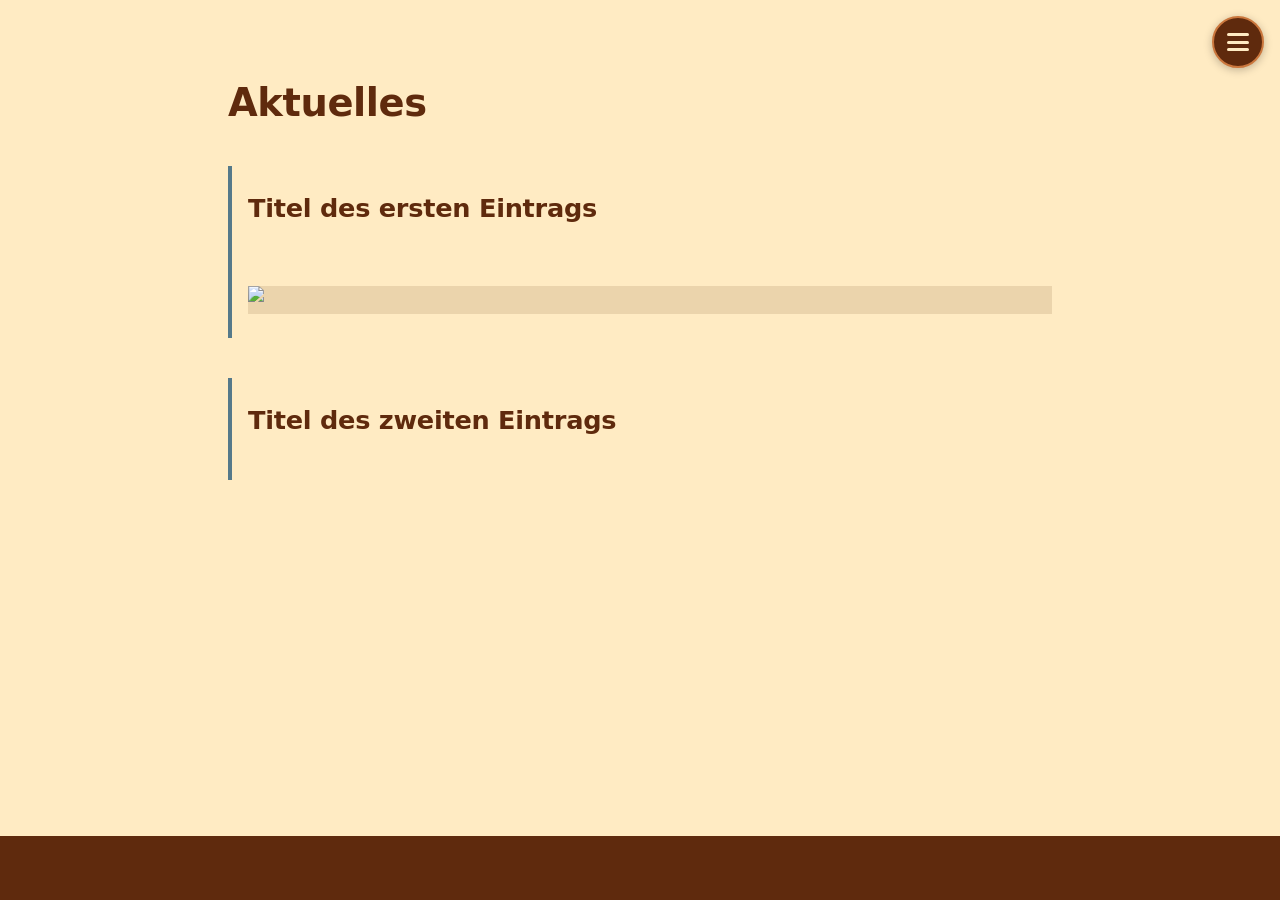
==== aktuelles.html @ 7f83059d "Erster Entwurf" ====
<!DOCTYPE html>
<html lang="de">
<head>
<meta charset="UTF-8"><meta name="viewport" content="width=device-width, initial-scale=1"><link rel="stylesheet" href="style.css"><script src="script.js" defer></script>
<title>Aktuelles – Name des Treffs</title>
<meta name="description" content="Neuigkeiten und Termine.">
</head>
<body>
<main>
  <h1>Aktuelles</h1>
  <article class="post">
    <time datetime="2026-11-21">21. November 2026</time>
    <h2>Titel des ersten Eintrags</h2>
    <p>Text des Eintrags. Hier steht, was es Neues gibt.</p>
    <figure><img src="images/aktuelles-1.jpg" alt="Beschreibung des Fotos" loading="lazy"><figcaption>Bildunterschrift</figcaption></figure>
  </article>
  <article class="post">
    <time datetime="2026-11-10">10. November 2026</time>
    <h2>Titel des zweiten Eintrags</h2>
    <p>Eintrag ohne Foto. Neueste Einträge stehen oben.</p>
  </article>
</main>
<footer><p>&copy; 2026 Name des Treffs &middot; <a href="impressum.html">Impressum</a></p></footer>
</body>
</html>
---- style.css ----
@font-face{font-family:"Rubik";src:url("fonts/Rubik-Light.ttf") format("truetype");font-weight:300;font-display:swap}
@font-face{font-family:"Rubik";src:url("fonts/Rubik-Regular.ttf") format("truetype");font-weight:400;font-display:swap}
@font-face{font-family:"Rubik";src:url("fonts/Rubik-Bold.ttf") format("truetype");font-weight:700;font-display:swap}
:root{--primary:#CB773D;--secondary:#5F2A0D;--accent:#55798A;--text:#000;--bg:#FFEBC3;--font:"Rubik",system-ui,-apple-system,"Segoe UI",Roboto,sans-serif}
*{box-sizing:border-box}
html{scroll-behavior:smooth}
body{margin:0;min-height:100vh;display:flex;flex-direction:column;font:300 1.0625rem/1.65 var(--font);background:var(--bg);color:var(--text)}
main{flex:1;width:100%;max-width:54rem;margin:0 auto;padding:5rem 1.25rem 2rem}
img{display:block;max-width:100%;height:auto;background:rgba(95,42,13,.12)}
a{color:var(--secondary)}a:hover{color:var(--accent)}
:focus-visible{outline:3px solid var(--accent);outline-offset:3px}
strong{font-weight:700}
h1,h2,h3{color:var(--secondary);letter-spacing:-.01em;line-height:1.2}
h1,h2{font-weight:700}
h1{font-size:2.4rem;margin:0 0 1rem}
h2{font-size:1.6rem;margin:2rem 0 .5rem}
h3{font-weight:400;font-size:1.2rem;margin:0 0 .4rem}
.lead{font-weight:400;font-size:1.2rem}

/* Menü-Button (immer oben rechts) und Menü */
.menu-btn{position:fixed;top:1rem;right:1rem;z-index:30;width:3.25rem;height:3.25rem;border-radius:50%;border:2px solid var(--primary);background:var(--secondary);cursor:pointer;display:grid;place-content:center;gap:.3rem;box-shadow:0 2px 8px rgba(0,0,0,.25)}
.menu-btn span{display:block;width:1.4rem;height:3px;background:var(--bg);border-radius:2px;transition:transform .25s,opacity .25s}
.menu-btn[aria-expanded=true] span:nth-child(1){transform:translateY(.5rem) rotate(45deg)}
.menu-btn[aria-expanded=true] span:nth-child(2){opacity:0}
.menu-btn[aria-expanded=true] span:nth-child(3){transform:translateY(-.5rem) rotate(-45deg)}
#menu{position:fixed;inset:0;z-index:20;background:var(--secondary);display:flex;flex-direction:column;justify-content:center;align-items:center;gap:1.25rem;opacity:0;visibility:hidden;transition:opacity .25s,visibility .25s}
#menu.offen{opacity:1;visibility:visible}
#menu a{color:var(--bg);font-size:1.8rem;font-weight:700;text-decoration:none;border-bottom:3px solid transparent}
#menu a:hover,#menu a[aria-current]{color:var(--bg);border-bottom-color:var(--primary)}

/* Start-Animation (Home) */
#splash{position:fixed;inset:0;z-index:40;background:var(--bg);display:grid;place-content:center;animation:weg .6s ease 2.4s forwards}
#splash svg{width:min(60vw,14rem);height:auto}
#splash circle{fill:none;stroke:var(--primary);stroke-width:6;stroke-dasharray:289;stroke-dashoffset:289;animation:zeichne 1.4s ease .2s forwards}
#splash text{fill:var(--secondary);font:700 52px var(--font);opacity:0;animation:ein .6s ease 1.2s forwards}
@keyframes zeichne{to{stroke-dashoffset:0}}
@keyframes ein{to{opacity:1}}
@keyframes weg{to{opacity:0;visibility:hidden}}
@media(prefers-reduced-motion:reduce){#splash{display:none}}
.hero{min-height:75vh;display:grid;align-content:center;justify-items:center;text-align:center}
.hero p{max-width:40rem;margin:0 0 1rem}

/* Blog */
.post{margin:2.5rem 0;padding-left:1rem;border-left:4px solid var(--accent);text-align:left}
.post time{display:block;font-size:.9rem;font-weight:400;color:var(--secondary)}
.post h2{margin:.2rem 0 .75rem}
.post figure{margin:1rem 0}
.post figcaption{font-size:.9rem}

/* Karten */
.grid{display:grid;grid-template-columns:repeat(auto-fit,minmax(16rem,1fr));gap:1.25rem;margin-top:1rem}
.card{background:rgba(255,255,255,.45);border:2px solid var(--primary);border-radius:8px;padding:1.1rem}
.card img{width:100%;aspect-ratio:4/3;object-fit:cover;border-radius:6px;margin-bottom:.8rem}
.card h2{margin-top:0}
.rolle{font-weight:400;color:var(--secondary);margin:0 0 .6rem}
dl{display:grid;grid-template-columns:auto 1fr;gap:.25rem .9rem;margin:.75rem 0}
dt{font-weight:700}dd{margin:0}
.preis{font-size:1.4rem;font-weight:700;color:var(--secondary);margin:.25rem 0}
.links{display:flex;flex-wrap:wrap;gap:.4rem 1rem;padding:0;margin:.75rem 0 0;list-style:none}
.btn{display:inline-block;padding:.65rem 1.1rem;background:var(--primary);color:var(--text);font:700 1rem var(--font);text-decoration:none;border:0;border-radius:6px;cursor:pointer}
.btn:hover{background:var(--secondary);color:var(--bg)}

footer{background:var(--secondary);color:var(--bg);padding:1.25rem;text-align:center;font-size:.9rem}
footer p{margin:0}footer a{color:var(--bg)}footer a:hover{color:var(--primary)}
@media(max-width:30rem){h1{font-size:2rem}h2{font-size:1.4rem}}
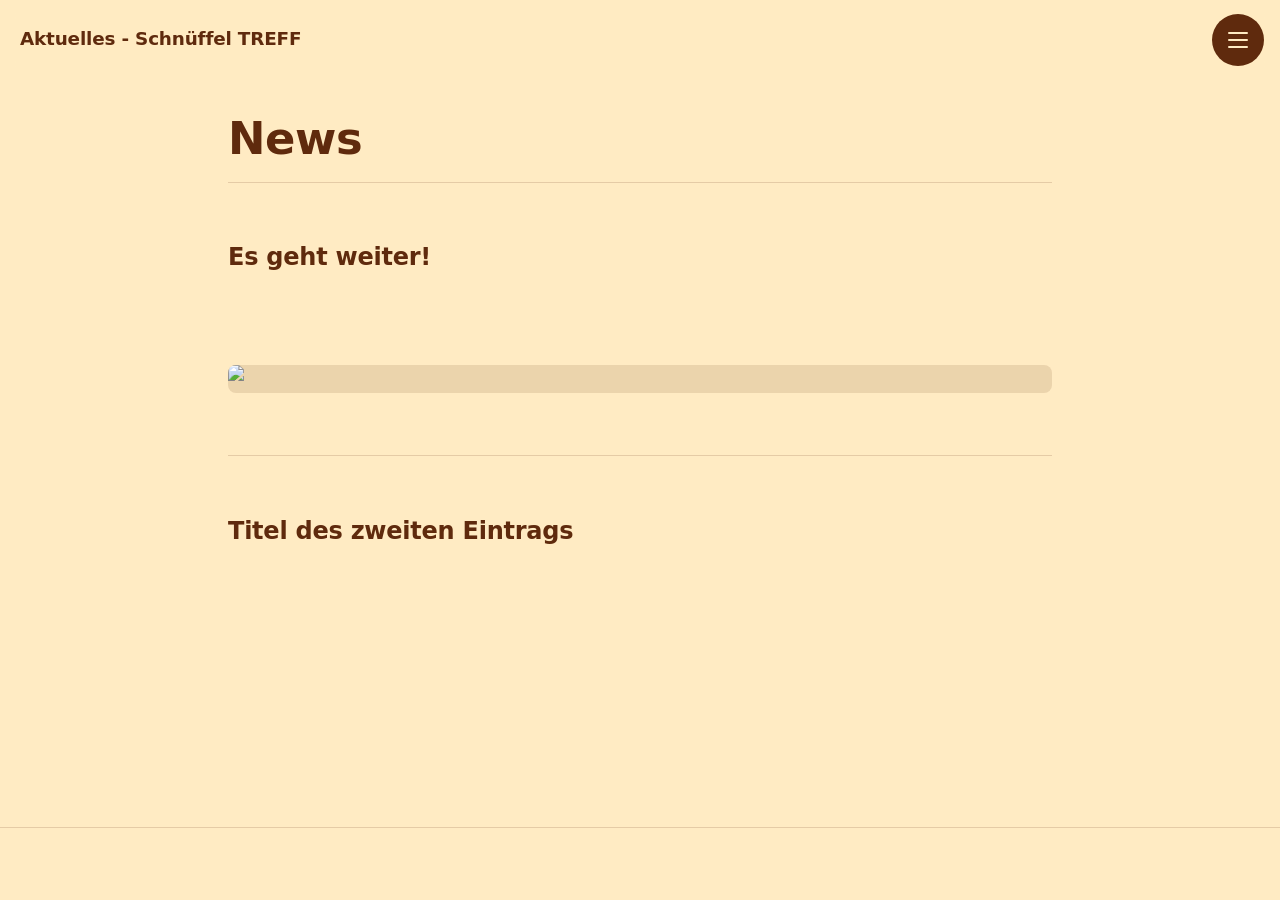
==== commit 60bc142c: "Version 1.0.0.3" ====
--- a/aktuelles.html
+++ b/aktuelles.html
@@ -2,16 +2,18 @@
 <html lang="de">
 <head>
 <meta charset="UTF-8"><meta name="viewport" content="width=device-width, initial-scale=1"><link rel="stylesheet" href="style.css"><script src="script.js" defer></script>
-<title>Aktuelles – Name des Treffs</title>
+<title>Aktuelles - Schnüffel TREFF</title>
 <meta name="description" content="Neuigkeiten und Termine.">
 </head>
 <body>
 <main>
-  <h1>Aktuelles</h1>
+  <h1>News</h1>
   <article class="post">
     <time datetime="2026-11-21">21. November 2026</time>
-    <h2>Titel des ersten Eintrags</h2>
-    <p>Text des Eintrags. Hier steht, was es Neues gibt.</p>
+    <h2>Es geht weiter!</h2>
+    <p>Weitere Kurse und gemeinsame Aktivitäten sind bereits in Planung. 
+      <br>
+      Wir informieren euch hier über neue Angebote und Termine.</p>
     <figure><img src="images/aktuelles-1.jpg" alt="Beschreibung des Fotos" loading="lazy"><figcaption>Bildunterschrift</figcaption></figure>
   </article>
   <article class="post">
--- a/style.css
+++ b/style.css
@@ -1,65 +1,351 @@
 @font-face{font-family:"Rubik";src:url("fonts/Rubik-Light.ttf") format("truetype");font-weight:300;font-display:swap}
 @font-face{font-family:"Rubik";src:url("fonts/Rubik-Regular.ttf") format("truetype");font-weight:400;font-display:swap}
 @font-face{font-family:"Rubik";src:url("fonts/Rubik-Bold.ttf") format("truetype");font-weight:700;font-display:swap}
-:root{--primary:#CB773D;--secondary:#5F2A0D;--accent:#55798A;--text:#000;--bg:#FFEBC3;--font:"Rubik",system-ui,-apple-system,"Segoe UI",Roboto,sans-serif}
+
+/*
+  Farbsystem
+  --secondary  Hauptfarbe für Überschriften, Menü, Buttons (Ruhezustand)
+  --accent     nur für Interaktion: Hover, Fokus, Klick
+  --primary    nur Start-Animation
+*/
+:root{
+  --primary:#CB773D;
+  --secondary:#5F2A0D;
+  --accent:#55798A;
+  --text:#000;
+  --bg:#FFEBC3;
+  --linie:rgba(95,42,13,.16);
+  --gedaempft:color-mix(in srgb,var(--secondary) 72%,var(--bg));
+  --kopf:5rem;
+  --ease:cubic-bezier(.22,.61,.36,1);
+  --font:"Rubik",system-ui,-apple-system,"Segoe UI",Roboto,sans-serif;
+}
+
 *{box-sizing:border-box}
-html{scroll-behavior:smooth}
-body{margin:0;min-height:100vh;display:flex;flex-direction:column;font:300 1.0625rem/1.65 var(--font);background:var(--bg);color:var(--text)}
-main{flex:1;width:100%;max-width:54rem;margin:0 auto;padding:5rem 1.25rem 2rem}
-img{display:block;max-width:100%;height:auto;background:rgba(95,42,13,.12)}
-a{color:var(--secondary)}a:hover{color:var(--accent)}
-:focus-visible{outline:3px solid var(--accent);outline-offset:3px}
+html{scroll-behavior:smooth;scroll-padding-top:calc(var(--kopf) + 1rem)}
+
+body{
+  margin:0;
+  min-height:100vh;
+  display:flex;
+  flex-direction:column;
+  font:300 1.0625rem/1.65 var(--font);
+  background:var(--bg);
+  color:var(--text);
+}
+
+main{
+  flex:1;
+  width:100%;
+  max-width:54rem;
+  margin:0 auto;
+  padding:calc(var(--kopf) + 2rem) 1.25rem 3rem;
+}
+
+img{
+  display:block;
+  max-width:100%;
+  height:auto;
+  background:rgba(95,42,13,.12);
+}
+
+a{
+  color:var(--secondary);
+  text-underline-offset:.2em;
+  text-decoration-thickness:1px;
+  text-decoration-color:color-mix(in srgb,currentColor 35%,transparent);
+  transition:color .2s,text-decoration-color .2s;
+}
+a:hover{color:var(--accent);text-decoration-color:currentColor}
+
+:focus-visible{
+  outline:2px solid var(--accent);
+  outline-offset:3px;
+  border-radius:4px;
+}
+
 strong{font-weight:700}
-h1,h2,h3{color:var(--secondary);letter-spacing:-.01em;line-height:1.2}
+
+h1,h2,h3{
+  color:var(--secondary);
+  letter-spacing:-.01em;
+  line-height:1.2;
+}
 h1,h2{font-weight:700}
-h1{font-size:2.4rem;margin:0 0 1rem}
-h2{font-size:1.6rem;margin:2rem 0 .5rem}
+h1{font-size:clamp(2.1rem,5vw,2.8rem);margin:0 0 1rem}
+h2{font-size:1.5rem;margin:2.25rem 0 .5rem}
 h3{font-weight:400;font-size:1.2rem;margin:0 0 .4rem}
 .lead{font-weight:400;font-size:1.2rem}
 
-/* Menü-Button (immer oben rechts) und Menü */
-.menu-btn{position:fixed;top:1rem;right:1rem;z-index:30;width:3.25rem;height:3.25rem;border-radius:50%;border:2px solid var(--primary);background:var(--secondary);cursor:pointer;display:grid;place-content:center;gap:.3rem;box-shadow:0 2px 8px rgba(0,0,0,.25)}
-.menu-btn span{display:block;width:1.4rem;height:3px;background:var(--bg);border-radius:2px;transition:transform .25s,opacity .25s}
-.menu-btn[aria-expanded=true] span:nth-child(1){transform:translateY(.5rem) rotate(45deg)}
+/* Kopfleiste: aktueller Abschnitt links, Menü rechts, gleiche Höhe */
+.kopf{
+  position:fixed;
+  inset:0 0 auto 0;
+  z-index:30;
+  height:var(--kopf);
+  padding:0 1rem 0 1.25rem;
+  display:flex;
+  align-items:center;
+  justify-content:space-between;
+  background:color-mix(in srgb,var(--bg) 90%,transparent);
+  -webkit-backdrop-filter:blur(10px);
+  backdrop-filter:blur(10px);
+  border-bottom:1px solid transparent;
+  transition:border-color .3s;
+}
+.kopf.gescrollt{border-bottom-color:var(--linie)}
+
+.abschnitt{
+  font-size:1.15rem;
+  font-weight:700;
+  letter-spacing:-.01em;
+  color:var(--secondary);
+}
+
+.menu-wrapper{position:relative}
+
+.menu-btn{
+  width:3.25rem;
+  height:3.25rem;
+  border:0;
+  border-radius:50%;
+  background:var(--secondary);
+  cursor:pointer;
+  display:grid;
+  place-content:center;
+  gap:5px;
+  transition:background-color .25s,transform .2s var(--ease);
+}
+.menu-btn:hover{background:var(--accent)}
+.menu-btn:active{transform:scale(.94)}
+.menu-btn span{
+  display:block;
+  width:1.3rem;
+  height:2px;
+  background:var(--bg);
+  border-radius:2px;
+  transition:transform .3s var(--ease),opacity .2s;
+}
+.menu-btn[aria-expanded=true] span:nth-child(1){transform:translateY(7px) rotate(45deg)}
 .menu-btn[aria-expanded=true] span:nth-child(2){opacity:0}
-.menu-btn[aria-expanded=true] span:nth-child(3){transform:translateY(-.5rem) rotate(-45deg)}
-#menu{position:fixed;inset:0;z-index:20;background:var(--secondary);display:flex;flex-direction:column;justify-content:center;align-items:center;gap:1.25rem;opacity:0;visibility:hidden;transition:opacity .25s,visibility .25s}
-#menu.offen{opacity:1;visibility:visible}
-#menu a{color:var(--bg);font-size:1.8rem;font-weight:700;text-decoration:none;border-bottom:3px solid transparent}
-#menu a:hover,#menu a[aria-current]{color:var(--bg);border-bottom-color:var(--primary)}
-
-/* Start-Animation (Home) */
-#splash{position:fixed;inset:0;z-index:40;background:var(--bg);display:grid;place-content:center;animation:weg .6s ease 2.4s forwards}
+.menu-btn[aria-expanded=true] span:nth-child(3){transform:translateY(-7px) rotate(-45deg)}
+
+#menu{
+  position:absolute;
+  top:calc(100% + .6rem);
+  right:0;
+  min-width:12.5rem;
+  padding:.4rem;
+  border-radius:12px;
+  background:var(--bg);
+  border:1px solid var(--linie);
+  box-shadow:0 8px 24px rgba(0,0,0,.18);
+  display:flex;
+  flex-direction:column;
+  opacity:0;
+  visibility:hidden;
+  transform:translateY(-6px) scale(.97);
+  transform-origin:top right;
+  transition:opacity .22s,transform .25s var(--ease),visibility 0s linear .25s;
+}
+#menu.offen{
+  opacity:1;
+  visibility:visible;
+  transform:none;
+  transition:opacity .22s,transform .25s var(--ease),visibility 0s;
+}
+#menu a{
+  display:flex;
+  align-items:center;
+  justify-content:space-between;
+  gap:1rem;
+  padding:.6rem .8rem;
+  border-radius:8px;
+  color:var(--secondary);
+  font-size:1.05rem;
+  font-weight:400;
+  text-decoration:none;
+  opacity:0;
+  transform:translateY(-4px);
+  transition:
+    opacity .25s ease calc(var(--i,0)*30ms + 40ms),
+    transform .25s var(--ease) calc(var(--i,0)*30ms + 40ms),
+    color .2s,
+    background-color .2s;
+}
+#menu.offen a{opacity:1;transform:none}
+#menu:not(.offen) a{transition-delay:0s,0s,0s,0s}
+#menu a:hover,
+#menu a:focus-visible,
+#menu a:active{
+  color:var(--accent);
+  background:rgba(85,121,138,.15);
+}
+/* aktuelle Seite: nur ein kleiner Punkt, keine zweite Farbfläche */
+#menu a[aria-current="page"]::after{
+  content:"";
+  width:6px;
+  height:6px;
+  border-radius:50%;
+  background:var(--accent);
+}
+
+/* Start-Animation (Home), nur einmal pro Sitzung */
+#splash{
+  position:fixed;
+  inset:0;
+  z-index:40;
+  background:var(--bg);
+  display:grid;
+  place-content:center;
+  animation:weg .5s ease 1.9s forwards;
+}
+.kein-splash #splash{display:none}
 #splash svg{width:min(60vw,14rem);height:auto}
-#splash circle{fill:none;stroke:var(--primary);stroke-width:6;stroke-dasharray:289;stroke-dashoffset:289;animation:zeichne 1.4s ease .2s forwards}
-#splash text{fill:var(--secondary);font:700 52px var(--font);opacity:0;animation:ein .6s ease 1.2s forwards}
+#splash circle{
+  fill:none;
+  stroke:var(--primary);
+  stroke-width:5;
+  stroke-linecap:round;
+  stroke-dasharray:289;
+  stroke-dashoffset:289;
+  animation:zeichne 1.1s var(--ease) .15s forwards;
+}
+#splash text{
+  fill:var(--secondary);
+  font:700 52px var(--font);
+  opacity:0;
+  animation:ein .5s ease .9s forwards;
+}
 @keyframes zeichne{to{stroke-dashoffset:0}}
 @keyframes ein{to{opacity:1}}
 @keyframes weg{to{opacity:0;visibility:hidden}}
-@media(prefers-reduced-motion:reduce){#splash{display:none}}
-.hero{min-height:75vh;display:grid;align-content:center;justify-items:center;text-align:center}
+
+.hero{
+  min-height:70vh;
+  display:grid;
+  align-content:center;
+  justify-items:center;
+  text-align:center;
+}
 .hero p{max-width:40rem;margin:0 0 1rem}
 
-/* Blog */
-.post{margin:2.5rem 0;padding-left:1rem;border-left:4px solid var(--accent);text-align:left}
-.post time{display:block;font-size:.9rem;font-weight:400;color:var(--secondary)}
-.post h2{margin:.2rem 0 .75rem}
-.post figure{margin:1rem 0}
-.post figcaption{font-size:.9rem}
-
-/* Karten */
-.grid{display:grid;grid-template-columns:repeat(auto-fit,minmax(16rem,1fr));gap:1.25rem;margin-top:1rem}
-.card{background:rgba(255,255,255,.45);border:2px solid var(--primary);border-radius:8px;padding:1.1rem}
-.card img{width:100%;aspect-ratio:4/3;object-fit:cover;border-radius:6px;margin-bottom:.8rem}
+/* Aktuelles */
+.post{
+  margin:0;
+  padding:2rem 0;
+  border-top:1px solid var(--linie);
+}
+.post time{
+  display:block;
+  font-size:.9rem;
+  color:var(--gedaempft);
+}
+.post h2{margin:.3rem 0 .6rem}
+.post figure{margin:1.25rem 0 0}
+.post img{border-radius:8px}
+.post figcaption{
+  font-size:.9rem;
+  color:var(--gedaempft);
+  margin-top:.4rem;
+}
+
+/* Karten: eine Linie, eine Fläche, keine zweite Farbe */
+.grid{
+  display:grid;
+  grid-template-columns:repeat(auto-fit,minmax(16rem,1fr));
+  gap:1.25rem;
+  margin-top:1.5rem;
+}
+.card{
+  background:rgba(255,255,255,.55);
+  border:1px solid var(--linie);
+  border-radius:12px;
+  padding:1.25rem;
+}
+.card img{
+  width:100%;
+  aspect-ratio:4/3;
+  object-fit:cover;
+  border-radius:8px;
+  margin-bottom:1rem;
+}
 .card h2{margin-top:0}
-.rolle{font-weight:400;color:var(--secondary);margin:0 0 .6rem}
-dl{display:grid;grid-template-columns:auto 1fr;gap:.25rem .9rem;margin:.75rem 0}
-dt{font-weight:700}dd{margin:0}
-.preis{font-size:1.4rem;font-weight:700;color:var(--secondary);margin:.25rem 0}
-.links{display:flex;flex-wrap:wrap;gap:.4rem 1rem;padding:0;margin:.75rem 0 0;list-style:none}
-.btn{display:inline-block;padding:.65rem 1.1rem;background:var(--primary);color:var(--text);font:700 1rem var(--font);text-decoration:none;border:0;border-radius:6px;cursor:pointer}
-.btn:hover{background:var(--secondary);color:var(--bg)}
-
-footer{background:var(--secondary);color:var(--bg);padding:1.25rem;text-align:center;font-size:.9rem}
-footer p{margin:0}footer a{color:var(--bg)}footer a:hover{color:var(--primary)}
-@media(max-width:30rem){h1{font-size:2rem}h2{font-size:1.4rem}}+.rolle{margin:0 0 .6rem;color:var(--gedaempft)}
+dl{
+  display:grid;
+  grid-template-columns:auto 1fr;
+  gap:.25rem .9rem;
+  margin:.75rem 0;
+}
+dt{color:var(--gedaempft)}
+dd{margin:0}
+.preis{
+  font-size:1.4rem;
+  font-weight:700;
+  color:var(--secondary);
+  margin:.25rem 0;
+}
+.links{
+  display:flex;
+  flex-wrap:wrap;
+  gap:.4rem 1.25rem;
+  padding:0;
+  margin:1rem 0 0;
+  list-style:none;
+}
+.kontakt-daten{margin:0 0 .5rem}
+
+.btn{
+  display:inline-block;
+  padding:.7rem 1.3rem;
+  background:var(--secondary);
+  color:var(--bg);
+  font:400 1rem/1.2 var(--font);
+  text-decoration:none;
+  border:0;
+  border-radius:8px;
+  cursor:pointer;
+  transition:background-color .25s,transform .2s var(--ease);
+}
+.btn:hover{background:var(--accent);color:var(--bg)}
+.btn:active{transform:scale(.97)}
+
+footer{
+  border-top:1px solid var(--linie);
+  padding:1.5rem 1.25rem;
+  text-align:center;
+  font-size:.9rem;
+  color:var(--gedaempft);
+}
+footer p{margin:0}
+
+/* Bewegung: nur wenn nicht reduziert gewünscht */
+@media (prefers-reduced-motion:no-preference){
+  @view-transition{navigation:auto}
+  ::view-transition-old(root),
+  ::view-transition-new(root){animation-duration:.2s}
+
+  .kopf{animation:einblenden .6s ease backwards}
+  .kontakt-daten{animation:einblenden .5s var(--ease) backwards}
+}
+@keyframes einblenden{from{opacity:0;transform:translateY(10px)}}
+
+/* Einblenden beim Scrollen: JS setzt .sichtbar */
+@media (prefers-reduced-motion:no-preference) and (scripting:enabled){
+  main > :not(.hero):not(.grid):not(.sichtbar),
+  .hero > :not(.sichtbar),
+  .grid > :not(.sichtbar){opacity:0}
+  .sichtbar{animation:einblenden .7s var(--ease) var(--d,0ms) backwards}
+}
+
+@media (prefers-reduced-motion:reduce){
+  html{scroll-behavior:auto}
+  #splash{display:none}
+  *,*::before,*::after{transition-duration:.01ms!important}
+}
+
+@media(max-width:30rem){
+  :root{--kopf:4.5rem}
+  h2{font-size:1.35rem}
+}
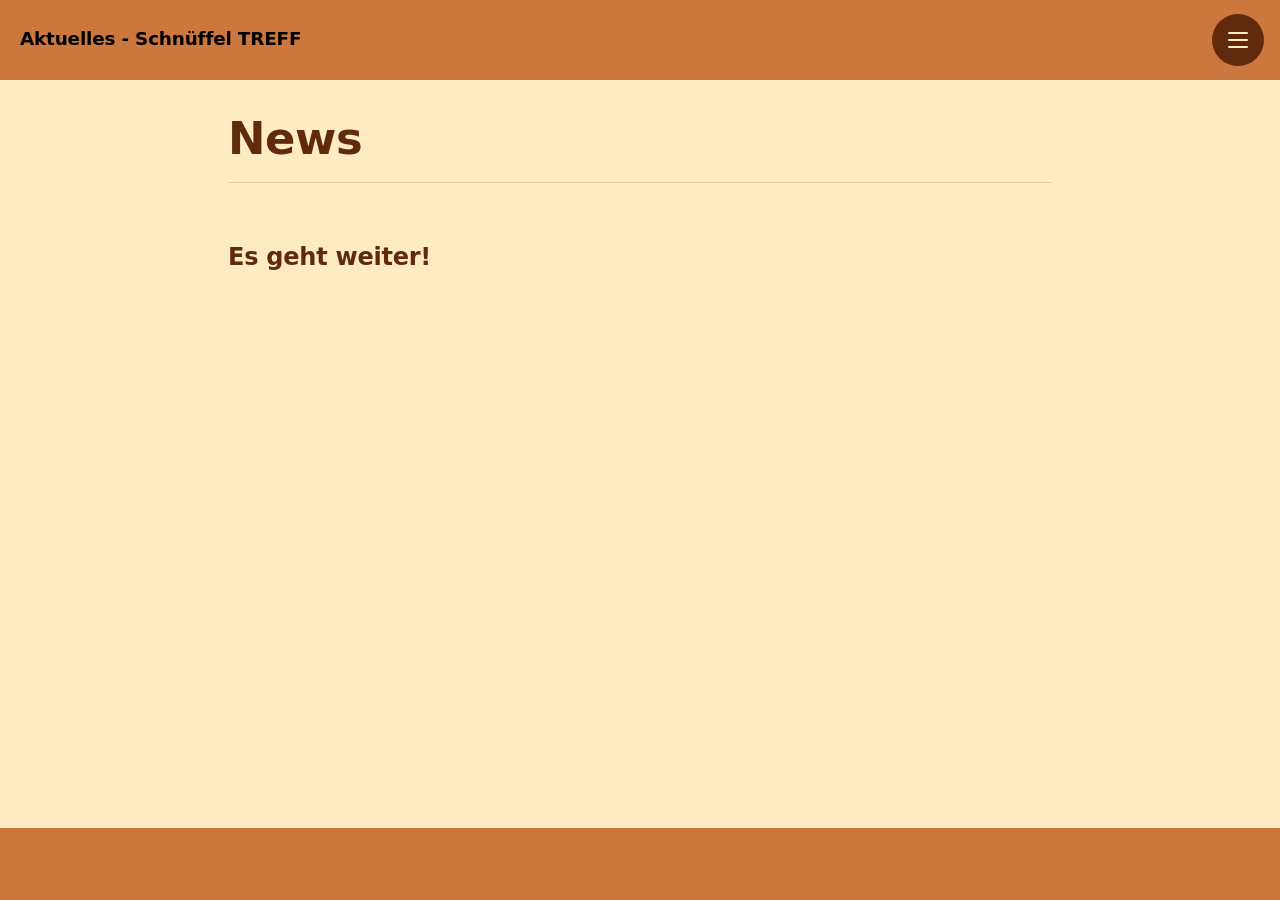
==== commit 343af1f4: "Version 1.0.0.6" ====
--- a/aktuelles.html
+++ b/aktuelles.html
@@ -14,12 +14,6 @@
     <p>Weitere Kurse und gemeinsame Aktivitäten sind bereits in Planung. 
       <br>
       Wir informieren euch hier über neue Angebote und Termine.</p>
-    <figure><img src="images/aktuelles-1.jpg" alt="Beschreibung des Fotos" loading="lazy"><figcaption>Bildunterschrift</figcaption></figure>
-  </article>
-  <article class="post">
-    <time datetime="2026-11-10">10. November 2026</time>
-    <h2>Titel des zweiten Eintrags</h2>
-    <p>Eintrag ohne Foto. Neueste Einträge stehen oben.</p>
   </article>
 </main>
 <footer><p>&copy; 2026 Name des Treffs &middot; <a href="impressum.html">Impressum</a></p></footer>
--- a/style.css
+++ b/style.css
@@ -6,7 +6,7 @@
   Farbsystem
   --secondary  Hauptfarbe für Überschriften, Menü, Buttons (Ruhezustand)
   --accent     nur für Interaktion: Hover, Fokus, Klick
-  --primary    nur Start-Animation
+  --primary    Kopfleiste, Fusszeile, Buttons, Start-Animation
 */
 :root{
   --primary:#CB773D;
@@ -87,19 +87,17 @@
   display:flex;
   align-items:center;
   justify-content:space-between;
-  background:color-mix(in srgb,var(--bg) 90%,transparent);
-  -webkit-backdrop-filter:blur(10px);
-  backdrop-filter:blur(10px);
+  background:var(--primary);
   border-bottom:1px solid transparent;
   transition:border-color .3s;
 }
-.kopf.gescrollt{border-bottom-color:var(--linie)}
+.kopf.gescrollt{border-bottom-color:rgba(0,0,0,.15)}
 
 .abschnitt{
   font-size:1.15rem;
   font-weight:700;
   letter-spacing:-.01em;
-  color:var(--secondary);
+  color:var(--text);
 }
 
 .menu-wrapper{position:relative}
@@ -278,6 +276,7 @@
   gap:.25rem .9rem;
   margin:.75rem 0;
 }
+.card dl:only-child{margin:0}
 dt{color:var(--gedaempft)}
 dd{margin:0}
 .preis{
@@ -299,26 +298,28 @@
 .btn{
   display:inline-block;
   padding:.7rem 1.3rem;
-  background:var(--secondary);
-  color:var(--bg);
-  font:400 1rem/1.2 var(--font);
+  background:var(--primary);
+  color:var(--text);
+  font:700 1rem/1.2 var(--font);
   text-decoration:none;
   border:0;
   border-radius:8px;
   cursor:pointer;
-  transition:background-color .25s,transform .2s var(--ease);
+  transition:background-color .25s,color .25s,transform .2s var(--ease);
 }
 .btn:hover{background:var(--accent);color:var(--bg)}
 .btn:active{transform:scale(.97)}
 
 footer{
-  border-top:1px solid var(--linie);
+  background:var(--primary);
   padding:1.5rem 1.25rem;
   text-align:center;
   font-size:.9rem;
-  color:var(--gedaempft);
+  color:var(--text);
 }
 footer p{margin:0}
+footer a{color:var(--text)}
+footer a:hover{color:var(--secondary)}
 
 /* Bewegung: nur wenn nicht reduziert gewünscht */
 @media (prefers-reduced-motion:no-preference){
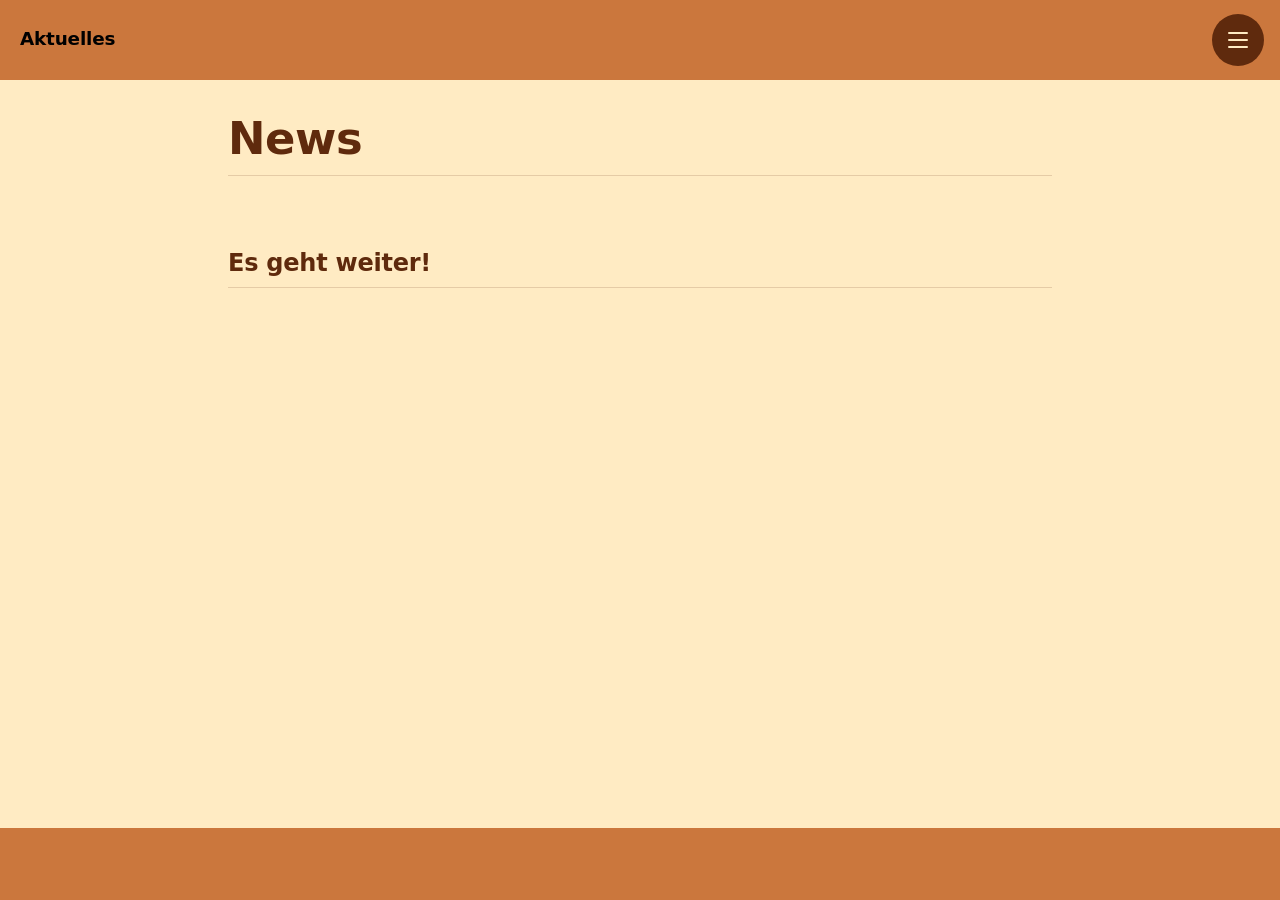
==== commit 68713f4f: "Version 1.0.0.8" ====
--- a/aktuelles.html
+++ b/aktuelles.html
@@ -2,7 +2,7 @@
 <html lang="de">
 <head>
 <meta charset="UTF-8"><meta name="viewport" content="width=device-width, initial-scale=1"><link rel="stylesheet" href="style.css"><script src="script.js" defer></script>
-<title>Aktuelles - Schnüffel TREFF</title>
+<title>Aktuelles – Schnüffel TREFF</title>
 <meta name="description" content="Neuigkeiten und Termine.">
 </head>
 <body>
--- a/style.css
+++ b/style.css
@@ -71,9 +71,14 @@
   letter-spacing:-.01em;
   line-height:1.2;
 }
-h1,h2{font-weight:700}
-h1{font-size:clamp(2.1rem,5vw,2.8rem);margin:0 0 1rem}
-h2{font-size:1.5rem;margin:2.25rem 0 .5rem}
+h1,h2{
+  font-weight:700;
+  padding-bottom:.6rem;
+  border-bottom:1px solid var(--linie);
+}
+h1{font-size:clamp(2.1rem,5vw,2.8rem);margin:0 0 1.25rem}
+h2{font-size:1.5rem;margin:2.25rem 0 .75rem}
+.hero h1{padding-bottom:0;border-bottom:0}
 h3{font-weight:400;font-size:1.2rem;margin:0 0 .4rem}
 .lead{font-weight:400;font-size:1.2rem}
 
@@ -231,15 +236,14 @@
 /* Aktuelles */
 .post{
   margin:0;
-  padding:2rem 0;
-  border-top:1px solid var(--linie);
+  padding:1.5rem 0 .5rem;
 }
 .post time{
   display:block;
   font-size:.9rem;
   color:var(--gedaempft);
 }
-.post h2{margin:.3rem 0 .6rem}
+.post h2{margin:.3rem 0 .75rem}
 .post figure{margin:1.25rem 0 0}
 .post img{border-radius:8px}
 .post figcaption{
